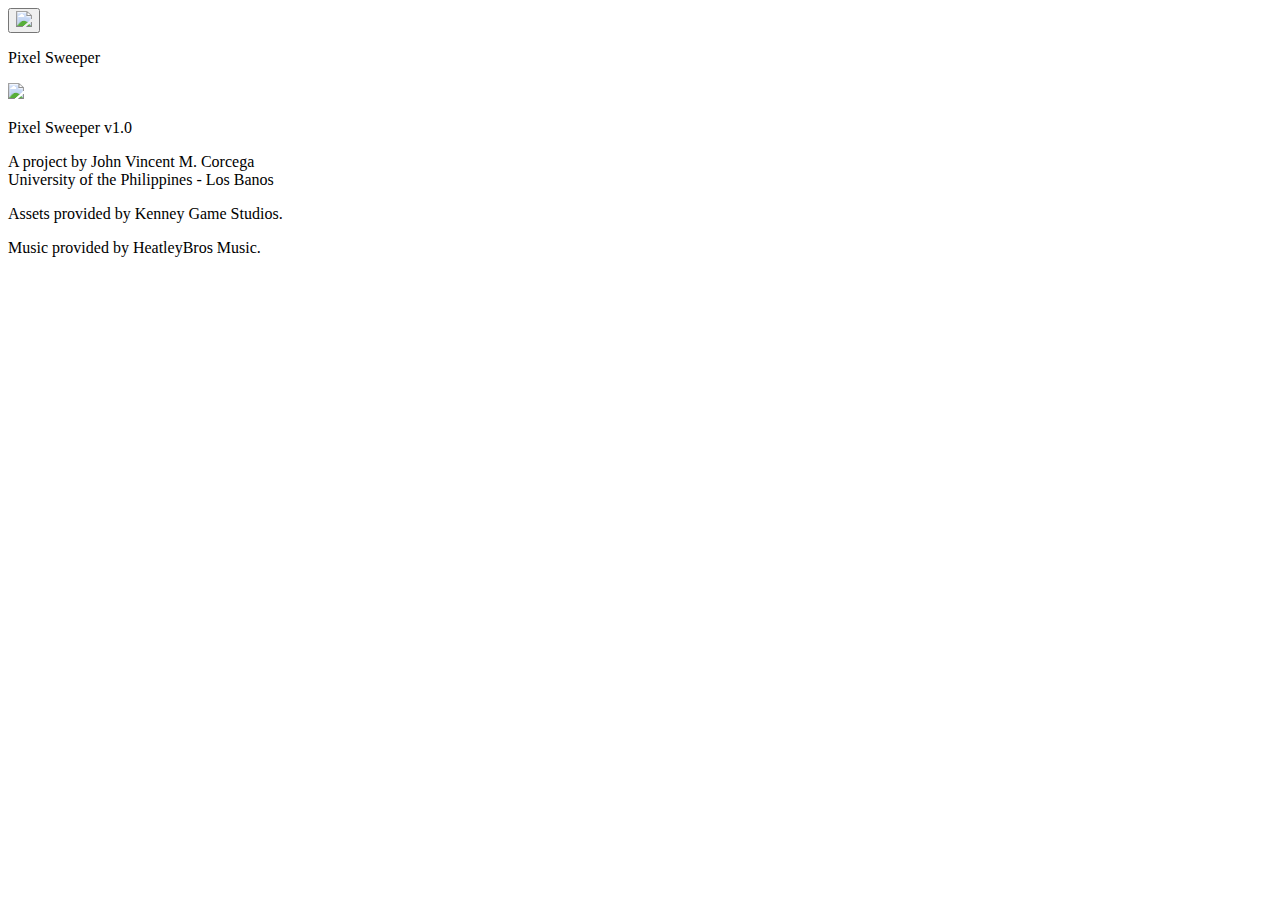
==== pages/about-screen.html @ f98a47fd "Version 1.1 Release" ====
<!DOCTYPE html>
<html>
<!-- This is an HTML template! -->
<!-- These are loaded dynamically by the index.html -->

<body>
    <div id="page-container">
        <div id="about" class="about">
            <div class="title-background"></div>
            <div id="about-container">

                <div class="game-header level-screen-header">
                    <div class="level-screen-header-button-container">
                        <button class="game-header-btn" id="about-screen-header-btn-back">
                            <img src="img/icons/arrowLeft.png">
                        </button>
                    </div>
                    <div class="game-header-text level-screen-header-text-container">
                        <p id="level-screen-name">Pixel Sweeper</p>
                    </div>
                </div>
                <div class="about-container">
                    <div class="about-game-logo">
                        <img src="img/game-logo.png">
                    </div>
                    <p class="about-title">Pixel Sweeper v1.0</p>
                    <p class="about-bottom-title">A project by John Vincent M. Corcega<br>University of the Philippines
                        - Los Banos</p>
                    <p class="about-bottom-sub">Assets provided by Kenney Game Studios.</p>
                    <p class="about-bottom-sub">Music provided by HeatleyBros Music.</p>
                </div>


            </div>
        </div>
    </div>
</body>

</html>
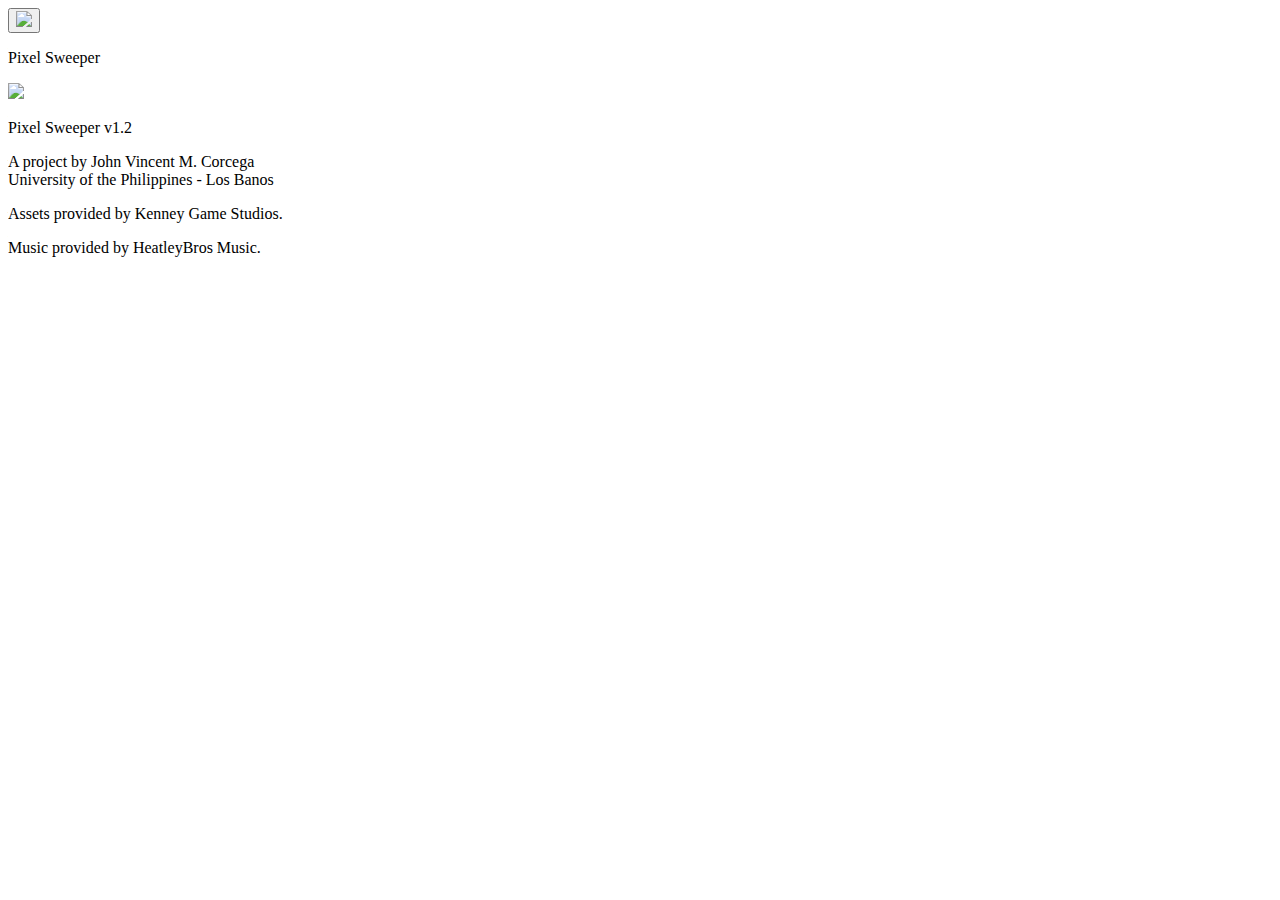
==== commit 3dea503e: "Version 1.2 Release" ====
--- a/pages/about-screen.html
+++ b/pages/about-screen.html
@@ -23,7 +23,7 @@
                     <div class="about-game-logo">
                         <img src="img/game-logo.png">
                     </div>
-                    <p class="about-title">Pixel Sweeper v1.0</p>
+                    <p class="about-title">Pixel Sweeper v1.2</p>
                     <p class="about-bottom-title">A project by John Vincent M. Corcega<br>University of the Philippines
                         - Los Banos</p>
                     <p class="about-bottom-sub">Assets provided by Kenney Game Studios.</p>
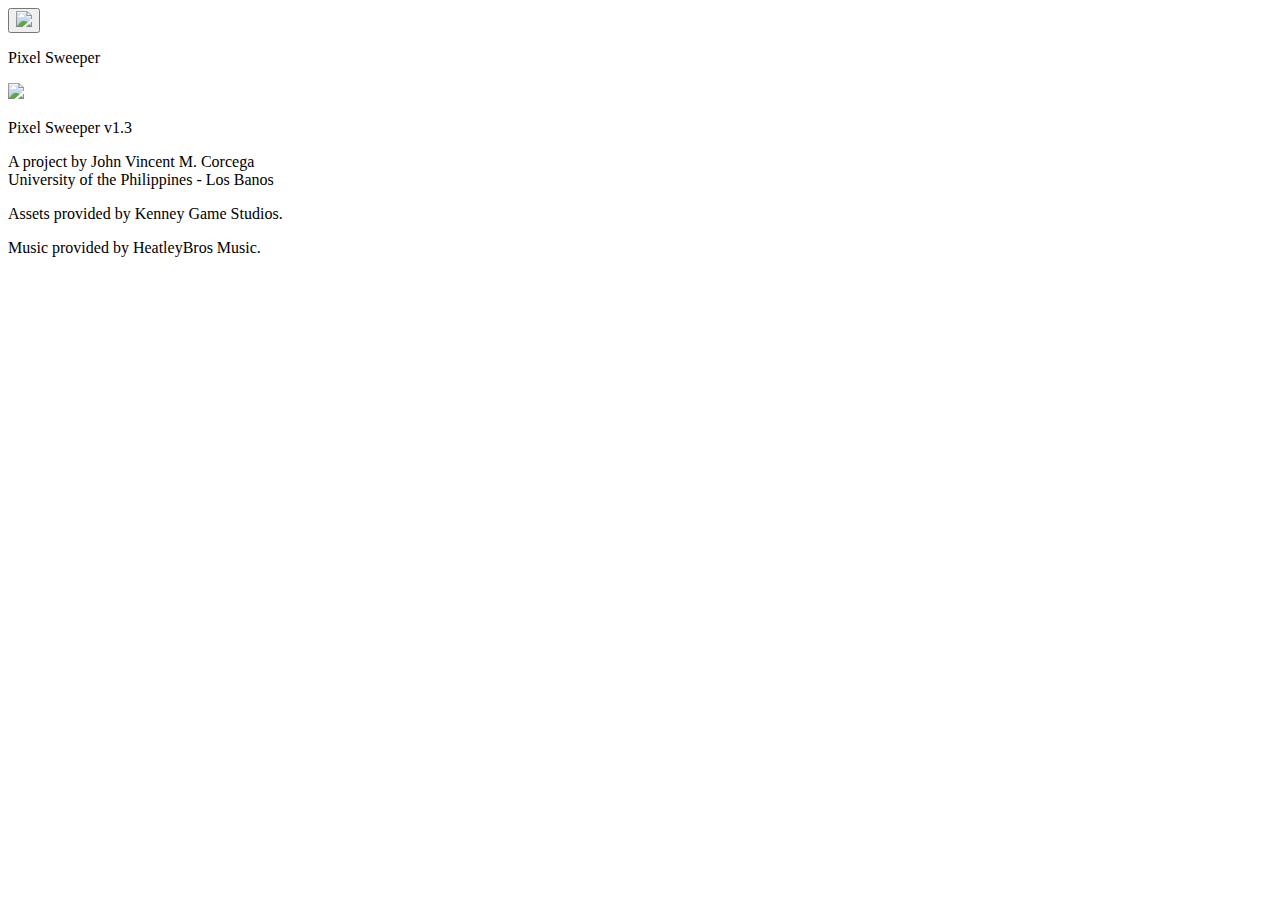
==== commit 67efd64d: "Version 1.3 Release" ====
--- a/pages/about-screen.html
+++ b/pages/about-screen.html
@@ -23,7 +23,7 @@
                     <div class="about-game-logo">
                         <img src="img/game-logo.png">
                     </div>
-                    <p class="about-title">Pixel Sweeper v1.2</p>
+                    <p class="about-title">Pixel Sweeper v1.3</p>
                     <p class="about-bottom-title">A project by John Vincent M. Corcega<br>University of the Philippines
                         - Los Banos</p>
                     <p class="about-bottom-sub">Assets provided by Kenney Game Studios.</p>
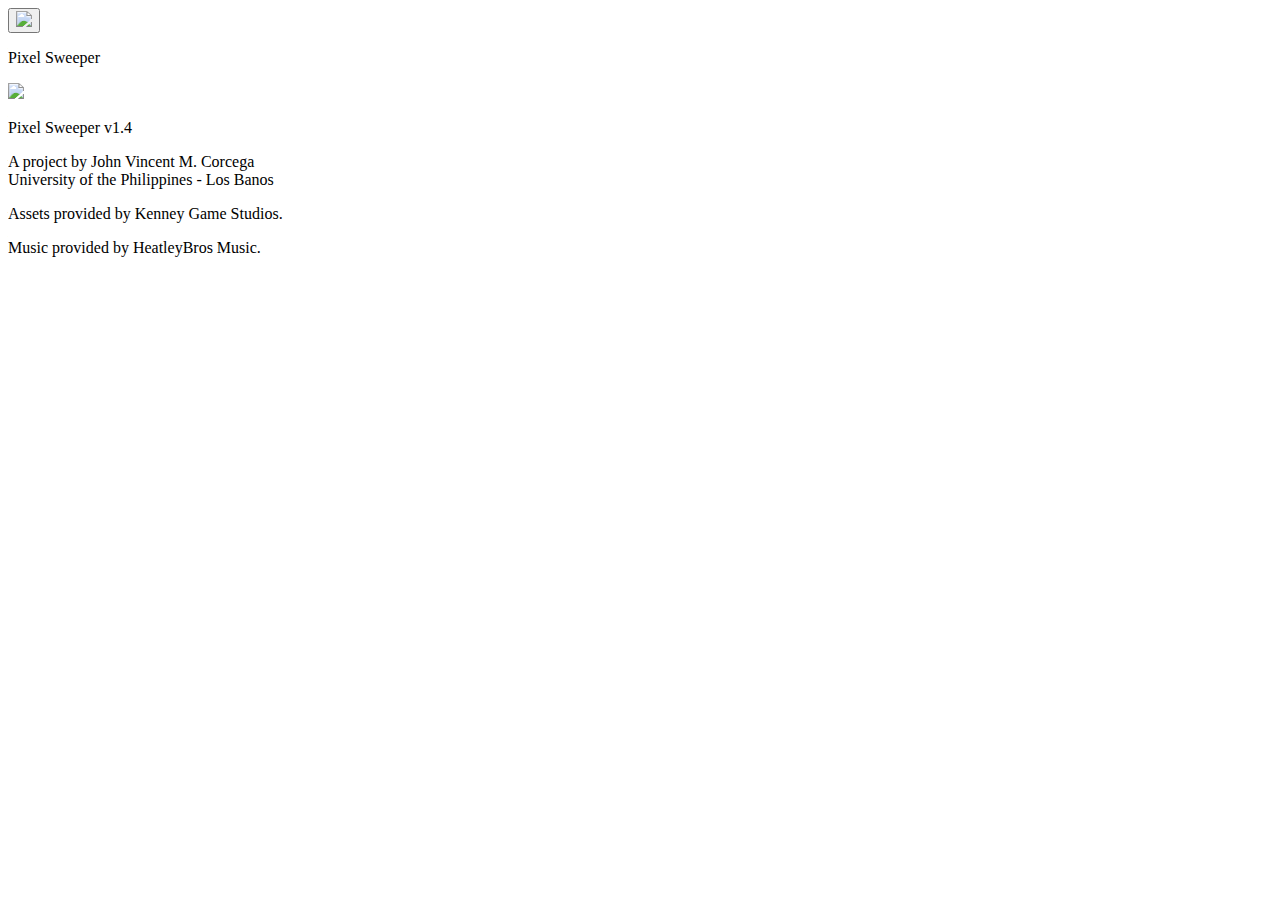
==== commit 3fb8d085: "Version 1.4 Release" ====
--- a/pages/about-screen.html
+++ b/pages/about-screen.html
@@ -23,7 +23,7 @@
                     <div class="about-game-logo">
                         <img src="img/game-logo.png">
                     </div>
-                    <p class="about-title">Pixel Sweeper v1.3</p>
+                    <p class="about-title">Pixel Sweeper v1.4</p>
                     <p class="about-bottom-title">A project by John Vincent M. Corcega<br>University of the Philippines
                         - Los Banos</p>
                     <p class="about-bottom-sub">Assets provided by Kenney Game Studios.</p>
